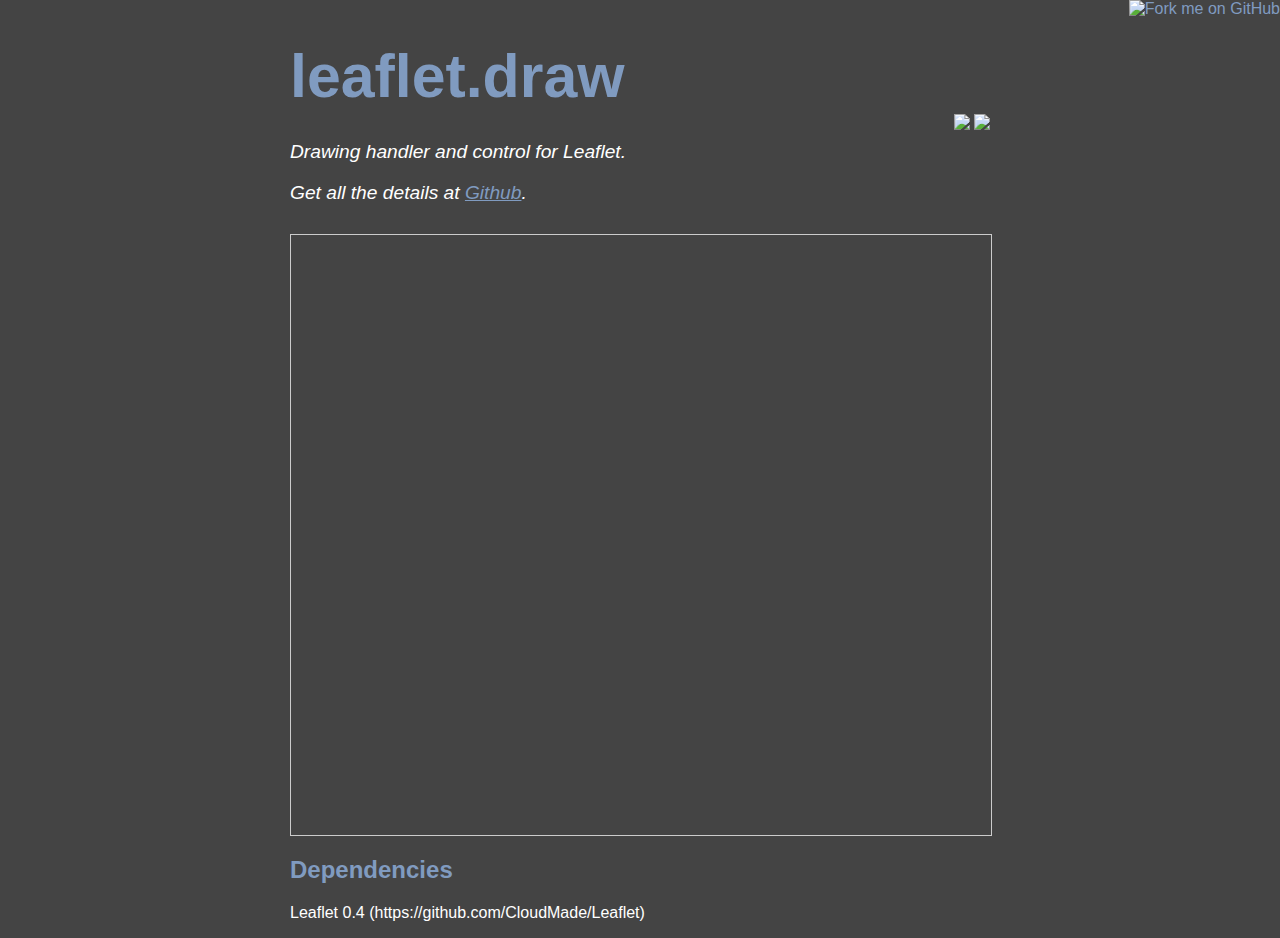
==== index.html @ 7b45b97d "simple demo page" ====
<!DOCTYPE html>
<html>
<head>
	<meta charset='utf-8'>

	<title>brunob/leaflet.draw @ GitHub</title>

	<!-- Leaflet style. REQUIRED! -->
	<link rel="stylesheet" href="http://ia601209.us.archive.org/23/items/LeafletCDN/dist/leaflet.css" />
	<!--[if lte IE 8]>
	<link rel="stylesheet" href="http://ia601209.us.archive.org/23/items/LeafletCDN/dist/leaflet.ie.css" />
	<![endif]-->

	<!-- page style -->
	<style type="text/css">
		body { margin-top: 1.0em; background-color: #444; font-family: Helvetica, Arial, FreeSans, san-serif; color: #ffffff; }
		#container { margin: 0 auto; width: 700px; }
		h1 { font-size: 3.8em; color: #809bc0; margin-bottom: 3px; }
		h1 a { text-decoration: none }
		h2 { font-size: 1.5em; color: #809bc0; }
		h3 { text-align: center; color: #809bc0; }
		a { color: #809bc0; }
		.description { font-size: 1.2em; margin-bottom: 30px; margin-top: 30px; font-style: italic;}
		.download { float: right; }
		/* https://raw.github.com/brunob/leaflet.draw/master/Control.Draw.css */
		.leaflet-control-draw { -moz-border-radius: 7px; -webkit-border-radius: 7px; border-radius: 7px; }
		.leaflet-control-draw { padding: 5px; background: rgba(0, 0, 0, 0.25); }
		.leaflet-control-draw a { background-color: rgba(255, 255, 255, 0.75) }
		.leaflet-control-draw a { background-position: 50% 50%; background-repeat: no-repeat; display: block; }
		.leaflet-control-draw a { -moz-border-radius: 4px; -webkit-border-radius: 4px; border-radius: 4px; width: 19px; height: 19px; }
		.leaflet-control-draw a:hover { background-color: #fff }
		.leaflet-touch .leaflet-control-draw a { width: 27px; height: 27px; }
		.leaflet-control-draw-polyline { background-image: url(https://raw.github.com/brunob/leaflet.draw/master/draw-polyline.png); margin-bottom: 5px; }
		.leaflet-control-draw-polygon { background-image: url(https://raw.github.com/brunob/leaflet.draw/master/draw-polygon.png) }
	</style>

    <script src="http://ia601209.us.archive.org/23/items/LeafletCDN/dist/leaflet.js"></script>
    <script src="https://raw.github.com/brunob/leaflet.draw/master/Map.Draw.js"></script>
    <script src="https://raw.github.com/brunob/leaflet.draw/master/Control.Draw.js"></script>

</head>

<body>
	<a href="https://github.com/brunob/leaflet.draw"><img style="position: absolute; top: 0; right: 0; border: 0;" src="http://s3.amazonaws.com/github/ribbons/forkme_right_darkblue_121621.png" alt="Fork me on GitHub" /></a>

	<div id="container">

		<h1><a href="https://github.com/brunob/leaflet.draw">leaflet.draw</a></h1>

		<div class="download">
			<a href="https://github.com/brunob/leaflet.draw/zipball/master">
			<img border="0" width="90" src="https://github.com/images/modules/download/zip.png"></a>
			<a href="https://github.com/brunob/leaflet.draw/tarball/master">
			<img border="0" width="90" src="https://github.com/images/modules/download/tar.png"></a>
		</div>

		<div class="description">
			<p>Drawing handler and control for Leaflet.</p>
			<p>Get all the details at <a href="https://github.com/brunob/leaflet.draw">Github</a>.</p>
		</div>

		<div id="map" style="width: 700px; height: 600px; border: 1px solid #ccc"></div>

		<h2>Dependencies</h2>
		<p>Leaflet 0.4 (https://github.com/CloudMade/Leaflet)</p>

	</div>

	<script>

		var acetateUrl = 'http://acetate.geoiq.com/tiles/acetate-hillshading/{z}/{x}/{y}.png',
		acetate = new L.TileLayer(acetateUrl, {maxZoom: 18}),
		map = new L.Map('map', {layers: [acetate], center: new L.LatLng(48.5, -4.5), zoom: 5});

		// add drawing control bar to the map
		drawControl = new L.Control.Draw();
		map.addControl(drawControl);

	</script>         

</body>
</html>
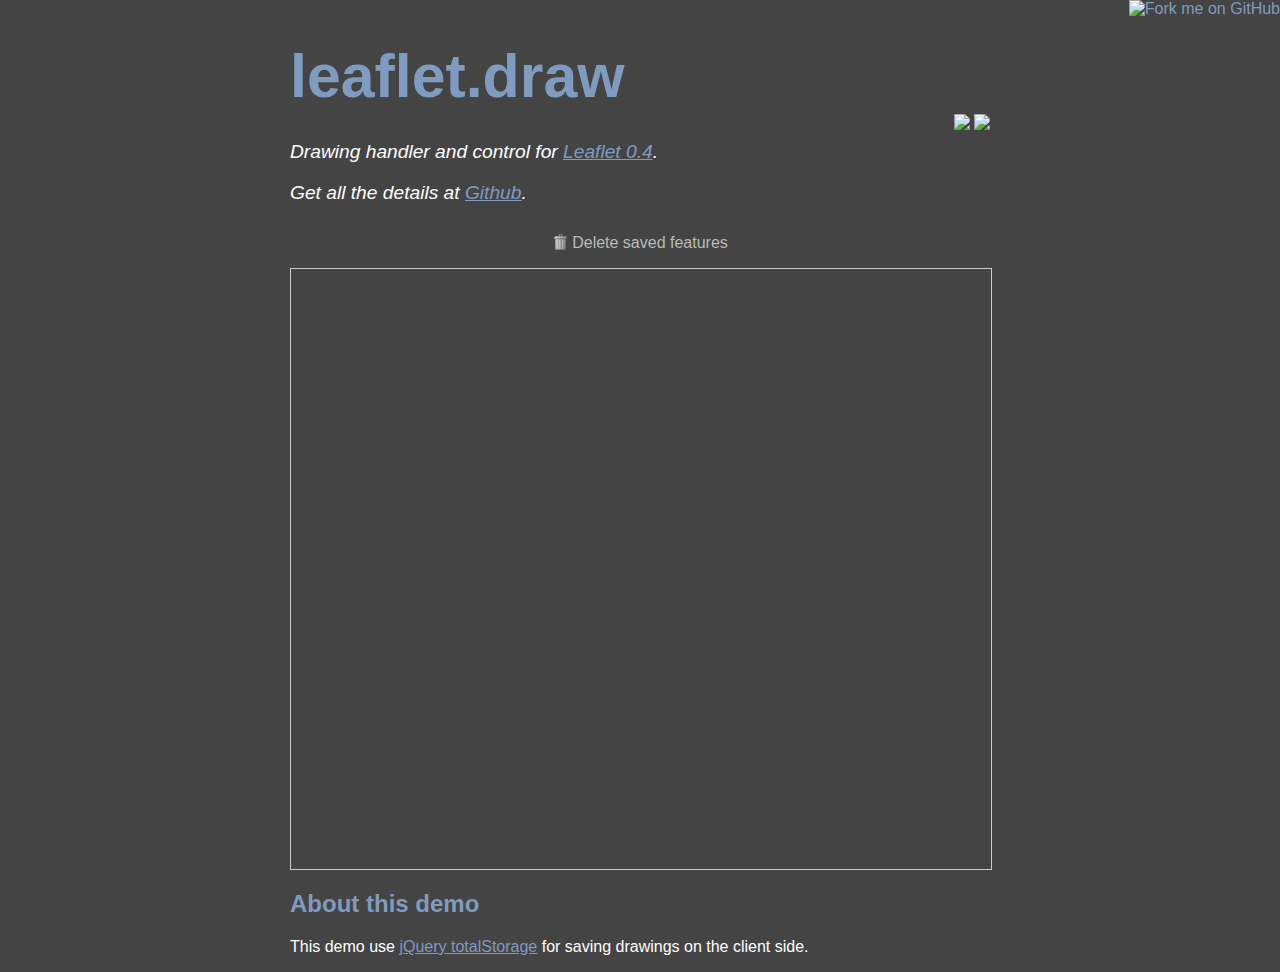
==== commit ca6296ec: "add localstorage of drawn feature to the demo page" ====
--- a/index.html
+++ b/index.html
@@ -22,6 +22,8 @@
 		a { color: #809bc0; }
 		.description { font-size: 1.2em; margin-bottom: 30px; margin-top: 30px; font-style: italic;}
 		.download { float: right; }
+		.erase { text-align: center; }
+		.erase a { padding-left: 20px; background: transparent url(bin.png) left 50% no-repeat; color: #bbb; text-decoration: none; }
 		/* https://raw.github.com/brunob/leaflet.draw/master/Control.Draw.css */
 		.leaflet-control-draw { -moz-border-radius: 7px; -webkit-border-radius: 7px; border-radius: 7px; }
 		.leaflet-control-draw { padding: 5px; background: rgba(0, 0, 0, 0.25); }
@@ -37,6 +39,9 @@
     <script src="http://ia601209.us.archive.org/23/items/LeafletCDN/dist/leaflet.js"></script>
     <script src="https://raw.github.com/brunob/leaflet.draw/master/Map.Draw.js"></script>
     <script src="https://raw.github.com/brunob/leaflet.draw/master/Control.Draw.js"></script>
+    
+	<script type="text/javascript" src="https://ajax.googleapis.com/ajax/libs/jquery/1.7.1/jquery.min.js"></script>
+	<script type="text/javascript" src="jquery.total-storage.min.js"></script>
 
 </head>
 
@@ -55,26 +60,73 @@
 		</div>
 
 		<div class="description">
-			<p>Drawing handler and control for Leaflet.</p>
+			<p>Drawing handler and control for <a href="https://github.com/CloudMade/Leaflet">Leaflet 0.4</a>.</p>
 			<p>Get all the details at <a href="https://github.com/brunob/leaflet.draw">Github</a>.</p>
 		</div>
-
+		
+		<p class="erase"><a href="#" onclick="$.totalStorage('features', ''); map.setView( map.getCenter(), map.getZoom()); location.reload();">Delete saved features</a></p>
+		
 		<div id="map" style="width: 700px; height: 600px; border: 1px solid #ccc"></div>
 
-		<h2>Dependencies</h2>
-		<p>Leaflet 0.4 (https://github.com/CloudMade/Leaflet)</p>
+		<h2>About this demo</h2>
+		<p>This demo use <a href="http://upstatement.com/blog/2012/01/jquery-local-storage-done-right-and-easy/">jQuery totalStorage</a> for saving drawings on the client side.</p>
 
 	</div>
 
 	<script>
 
+		var storeFeature = function (e){
+			if ($.totalStorage('features'))
+				var features = $.totalStorage('features');
+			else
+				var features = new Array();
+			
+			if (L.Polygon && (e.poly instanceof L.Polygon))
+				var type = 'polygon';
+			else
+				var type = 'polyline';
+			
+			var latlngs = new Array();
+			
+			$.each(e.poly._latlngs, function(i) {
+				latlngs.push(e.poly._latlngs[i]);
+			});
+			
+			features.push({'type':type, 'latlngs':latlngs});
+			
+			$.totalStorage('features', features);
+		};
+		
+		var drawStoredFeatures = function (map){
+			var features;
+			if (features = $.totalStorage('features')){
+				$.each(features, function(i, feature) {
+					if (feature.type == 'polygon')
+						var poly = new L.Polygon([]);
+					else
+						var poly = new L.Polyline([]);
+					$.each(feature.latlngs, function(i, latlng) {
+						poly.addLatLng(new L.LatLng(latlng.lat, latlng.lng));
+					});
+					map.addLayer(poly);
+				});
+			}
+		};
+		
 		var acetateUrl = 'http://acetate.geoiq.com/tiles/acetate-hillshading/{z}/{x}/{y}.png',
-		acetate = new L.TileLayer(acetateUrl, {maxZoom: 18}),
-		map = new L.Map('map', {layers: [acetate], center: new L.LatLng(48.5, -4.5), zoom: 5});
+			acetate = new L.TileLayer(acetateUrl, {maxZoom: 18}),
+			map = new L.Map('map', {layers: [acetate], center: new L.LatLng(48.5, -4.5), zoom: 5});
+		
 
-		// add drawing control bar to the map
+		drawStoredFeatures(map);
+		
 		drawControl = new L.Control.Draw();
+
 		map.addControl(drawControl);
+		
+		map.on('drawend', function(e) {
+			storeFeature(e);
+		});
 
 	</script>         
 
